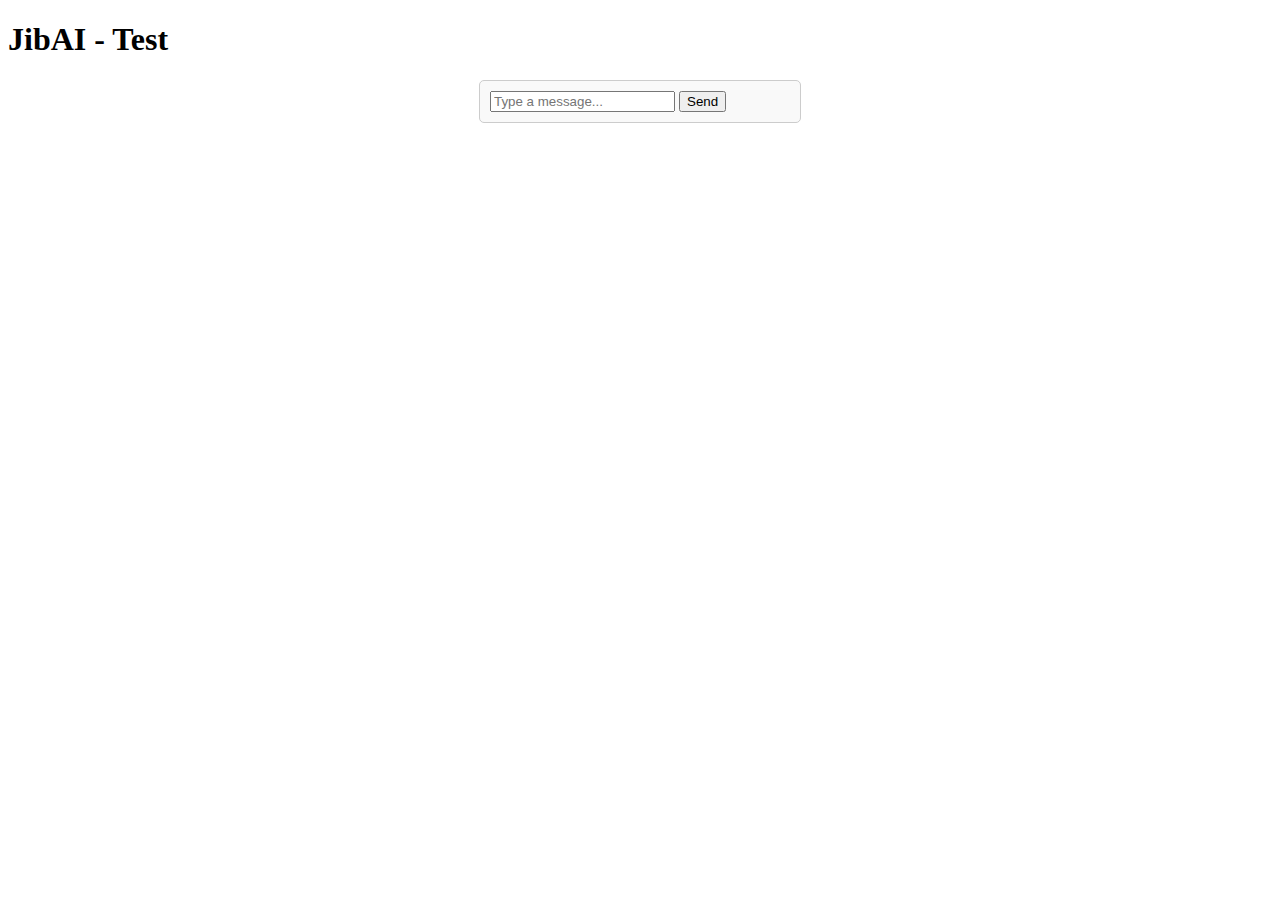
==== test.html @ de151629 "update" ====
<!DOCTYPE html>
<html lang="en">
<head>
    <meta charset="UTF-8">
    <meta name="viewport" content="width=device-width, initial-scale=1.0">
    <title>JibAI Test</title>
    <style>
        .chat-container {
    width: 300px;
    margin: auto;
    padding: 10px;
    border: 1px solid #ccc;
    border-radius: 5px;
    background-color: #f9f9f9;
}

.response-display {
    height: 150px;
    overflow-y: auto;
    border: 1px solid #ddd;
    padding: 10px;
    background: #ffffff;
    text-align: left;
}
    </style>
</head>
<body>

    <h1>JibAI - Test</h1>

    <div class="chat-container">
        <div id="response-output"></div>
        <input type="text" id="user-input" placeholder="Type a message...">
        <button id="send-button">Send</button>
    </div>

<script>
    // Select elements
    const userInput = document.getElementById("user-input");
    const sendButton = document.getElementById("send-button");
    const responseOutput = document.getElementById("response-output");

    // Predefined responses
    const responses = {
        "hello": "Hi there! How can I assist you?",
        "how are you": "I'm just code, but thanks for asking!",
        "what's your name": "I'm JibAI, your intelligent assistant!",
        "bye": "Goodbye! Have a great day!",
    };

    // Function to handle user input
    function handleUserInput() {
        const userMessage = userInput.value.trim().toLowerCase(); // Convert to lowercase for matching

        if (userMessage !== "") {
            responseOutput.innerHTML += `<p><strong>You:</strong> ${userMessage}</p>`;

            // Check if we have a predefined response
            const botResponse = responses[userMessage] || "I don't understand that yet.";
            
            responseOutput.innerHTML += `<p><strong>JibAI:</strong> ${botResponse}</p>`;
            userInput.value = ""; // Clear input
        }
    }

    // Event listener for button click
    sendButton.addEventListener("click", handleUserInput);
    // Event listener for pressing Enter key
userInput.addEventListener("keypress", function(event) {
    if (event.key === "Enter") {
        handleUserInput();
    }
});
</script>
</body>
</html>
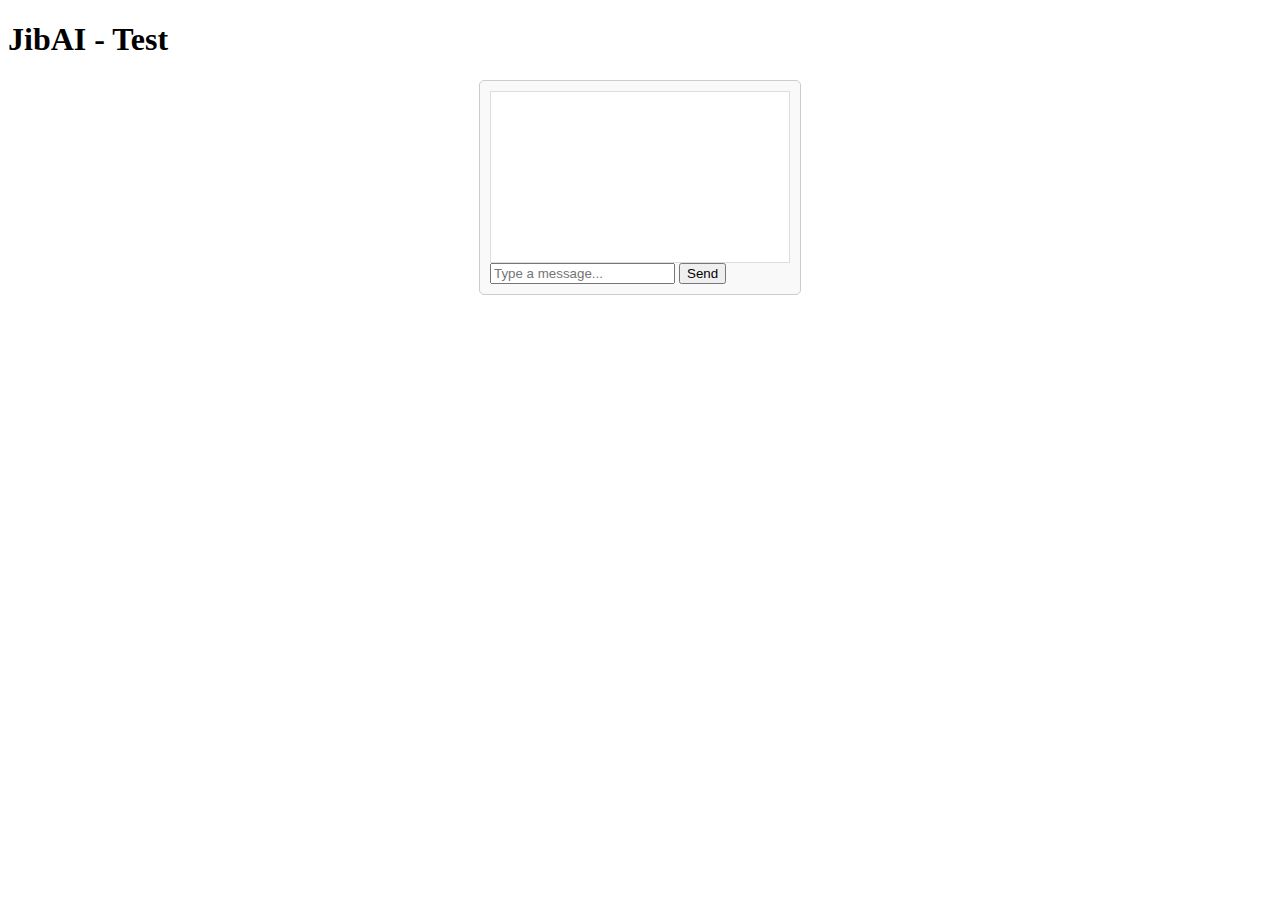
==== commit 6189dbc4: "update" ====
--- a/test.html
+++ b/test.html
@@ -1,40 +1,39 @@
 <!DOCTYPE html>
 <html lang="en">
 <head>
-    <meta charset="UTF-8">
-    <meta name="viewport" content="width=device-width, initial-scale=1.0">
-    <title>JibAI Test</title>
-    <style>
-        .chat-container {
-    width: 300px;
-    margin: auto;
-    padding: 10px;
-    border: 1px solid #ccc;
-    border-radius: 5px;
-    background-color: #f9f9f9;
-}
-
-.response-display {
-    height: 150px;
-    overflow-y: auto;
-    border: 1px solid #ddd;
-    padding: 10px;
-    background: #ffffff;
-    text-align: left;
-}
-    </style>
+  <meta charset="UTF-8">
+  <meta name="viewport" content="width=device-width, initial-scale=1.0">
+  <title>JibAI Test</title>
+  <style>
+    .chat-container {
+      width: 300px;
+      margin: auto;
+      padding: 10px;
+      border: 1px solid #ccc;
+      border-radius: 5px;
+      background-color: #f9f9f9;
+    }
+    .response-display {
+      height: 150px;
+      overflow-y: auto;
+      border: 1px solid #ddd;
+      padding: 10px;
+      background: #ffffff;
+      text-align: left;
+    }
+  </style>
 </head>
 <body>
 
-    <h1>JibAI - Test</h1>
+  <h1>JibAI - Test</h1>
 
-    <div class="chat-container">
-        <div id="response-output"></div>
-        <input type="text" id="user-input" placeholder="Type a message...">
-        <button id="send-button">Send</button>
-    </div>
+  <div class="chat-container">
+    <div id="response-output" class="response-display"></div>
+    <input type="text" id="user-input" placeholder="Type a message...">
+    <button id="send-button">Send</button>
+  </div>
 
-<script>
+  <script>
     // Select elements
     const userInput = document.getElementById("user-input");
     const sendButton = document.getElementById("send-button");
@@ -42,35 +41,64 @@
 
     // Predefined responses
     const responses = {
-        "hello": "Hi there! How can I assist you?",
-        "how are you": "I'm just code, but thanks for asking!",
-        "what's your name": "I'm JibAI, your intelligent assistant!",
-        "bye": "Goodbye! Have a great day!",
+      greetings: ["Hello! How can I assist you?", "Hi there! Ready to chat?"],
+      emotions: ["I'm just code, but thanks for asking!", "I don't have feelings, but I'm here to help!"],
+      name: ["I'm JibAI, your intelligent assistant!"],
+      bye: ["Goodbye! Have a great day!"]
     };
+
+    // Helper function to get a random response from an array
+    function getRandomResponse(arr) {
+      return arr[Math.floor(Math.random() * arr.length)];
+    }
+
+    // Function to generate a response based on user input
+    function generateResponse(userMessage) {
+      const lowerMessage = userMessage.toLowerCase();
+
+      if (lowerMessage.includes("hello") || lowerMessage.includes("hi")) {
+        return getRandomResponse(responses.greetings);
+      } else if (lowerMessage.includes("how are you") || lowerMessage.includes("feeling")) {
+        return getRandomResponse(responses.emotions);
+      } else if (lowerMessage.includes("what's your name") || lowerMessage.includes("your name")) {
+        return getRandomResponse(responses.name);
+      } else if (lowerMessage.includes("bye")) {
+        return getRandomResponse(responses.bye);
+      } else if (lowerMessage.includes("what can you do")) {
+        return "I can chat with you, answer questions, and even tell you the time if you ask!";
+      } else if (lowerMessage.includes("tell me the time")) {
+        return "The current time is: " + new Date().toLocaleTimeString();
+      } else {
+        return "I don't understand that yet.";
+      }
+    }
 
     // Function to handle user input
     function handleUserInput() {
-        const userMessage = userInput.value.trim().toLowerCase(); // Convert to lowercase for matching
+      const userMessage = userInput.value.trim();
+      if (userMessage === "") return;
 
-        if (userMessage !== "") {
-            responseOutput.innerHTML += `<p><strong>You:</strong> ${userMessage}</p>`;
+      // Append user's message to the chat
+      responseOutput.innerHTML += `<p><strong>You:</strong> ${userMessage}</p>`;
 
-            // Check if we have a predefined response
-            const botResponse = responses[userMessage] || "I don't understand that yet.";
-            
-            responseOutput.innerHTML += `<p><strong>JibAI:</strong> ${botResponse}</p>`;
-            userInput.value = ""; // Clear input
-        }
+      // Generate and append the bot's response
+      const botResponse = generateResponse(userMessage);
+      responseOutput.innerHTML += `<p><strong>JibAI:</strong> ${botResponse}</p>`;
+
+      // Clear input field
+      userInput.value = "";
     }
 
     // Event listener for button click
     sendButton.addEventListener("click", handleUserInput);
+
     // Event listener for pressing Enter key
-userInput.addEventListener("keypress", function(event) {
-    if (event.key === "Enter") {
+    userInput.addEventListener("keypress", function(event) {
+      if (event.key === "Enter") {
         handleUserInput();
-    }
-});
-</script>
+      }
+    });
+  </script>
+
 </body>
 </html>